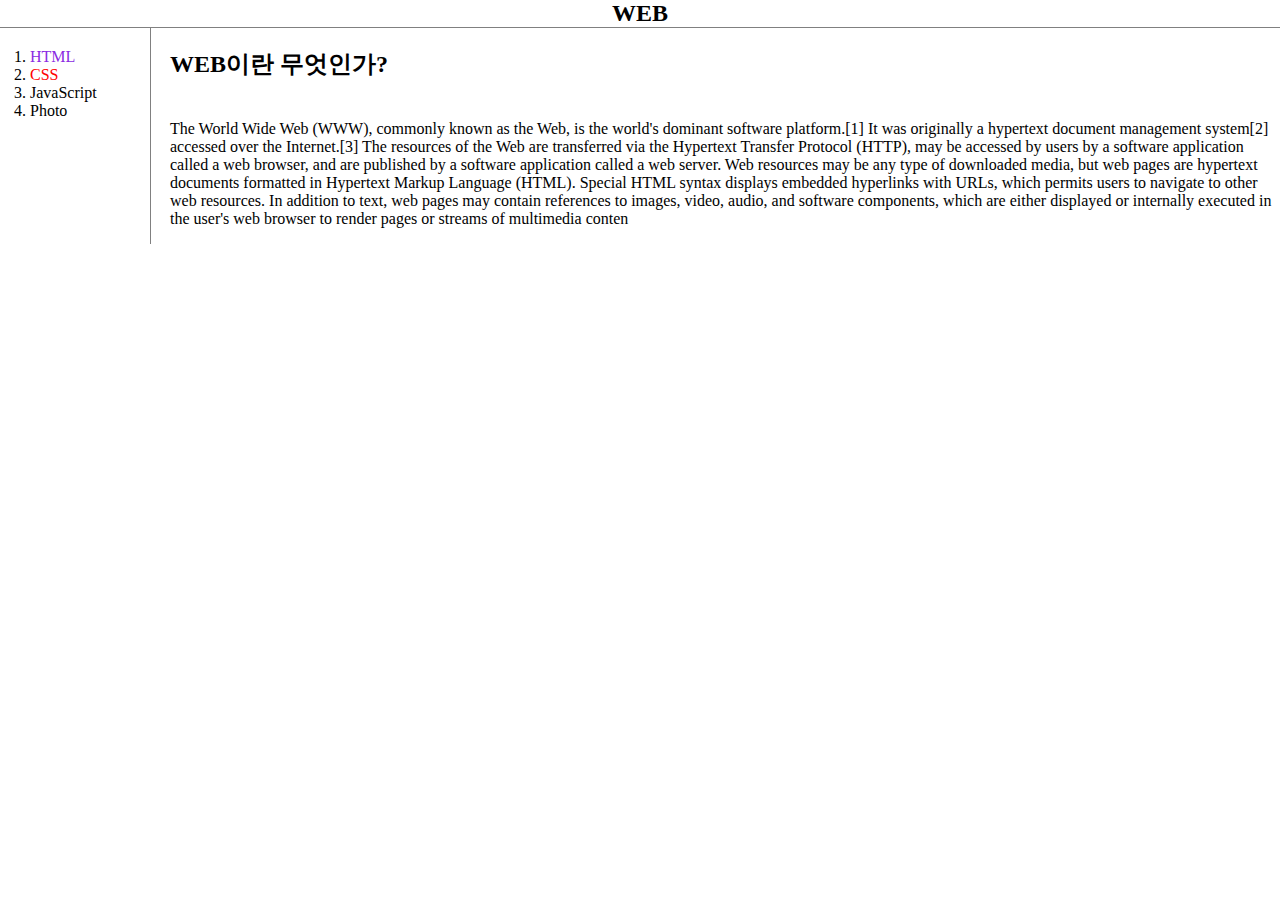
==== index.html @ e99b585d "240403 하는중" ====
<!DOCTYPE html>
<html>

<head>
  <title>WEB1 - WEB </title>
  <meta charset="utf-8">
  <!-- css 폴더안에, css 문법을 모두 적어서, 해당 파일만 불러와서, 
  효과 주기.  -->
  <link rel="stylesheet" href="./css/240403_style.css">
</head>

<body>

  <h1><a href="index.html">WEB</a></h1>
  <!-- 순서1, 자식1, ol, 자식2 : h2, p
  태그 3개를 grid 아이디로 div로 묶기 -->

  <div id="grid">
  <ol>
    <li><a href="1.html" class="saw">HTML</a></li>
    <li><a href="2.html"class="saw" id="active">CSS</a></li>
    <li><a href="3.html">JavaScript</a></li>
    <li><a href="4.html">Photo </a></li>
  </ol>
  <!-- 순서2 , h2 , p 태그 2개를 묶기.  -->
  <div id="article">
  <h2>WEB이란 무엇인가?</h2>
  <p style="margin-top: 40px;">
    The World Wide Web (WWW), commonly known as the Web, is the world's dominant software platform.[1] It was
    originally a hypertext document management system[2] accessed over the Internet.[3]
    The resources of the Web are transferred via the Hypertext Transfer Protocol (HTTP), may be accessed by users by
    a software application called a web browser, and are published by a software application called a web server.
    Web resources may be any type of downloaded media, but web pages are hypertext documents formatted in
    Hypertext Markup Language (HTML). Special HTML syntax displays embedded hyperlinks with URLs, which permits users
    to navigate to other web resources. In addition to text, web pages may contain references to images, video, audio,
    and
    software components, which are either displayed or internally executed in the user's web browser to render pages or
    streams of multimedia conten
  </p>
  <!-- 순서2, 닫는 태그 -->
</div>
<!-- 아이디 grid 인 div 은 닫는 태그 -->
</div>

</body>

</html>
---- css/240403_style.css ----
#test {
    color: blueviolet;
  }
  
  body {
    margin: 0;
  }
  
  h1 {
    color: blue;
    font-size: 1.5em;
    text-align: center;
    border-bottom: 1px gray solid;
    margin: 0;
  }
  
  /* 순서3, css 파일에서, grid 옵션 작업.  */
  #grid {
    display: grid;
    grid-template-columns: 150px 1fr;
  }
  
  #grid ol {
    padding-left: 30px;
  }
  
  ol {
    border-right: 1px solid gray;
    width: 100px;
    margin: 0;
    padding: 20px;
  }
  
  a {
    color: black;
    text-decoration: none;
  }
  
  #article {
    padding-left: 20px;
  }
  
  #active {
    color: red;
  
  }
  
  .saw {
    color: blueviolet;
  }
  
  /* 3x3 사진첩 꾸미기 */
  #grid_pictures {
    display: grid;
    /* grid-template-columns: 1fr 1fr 1fr; */
    grid-template-columns: repeat(3, 1fr);
  }
  
  img {
    width: 100%;
    height: 100%;
    object-fit: cover;
  }
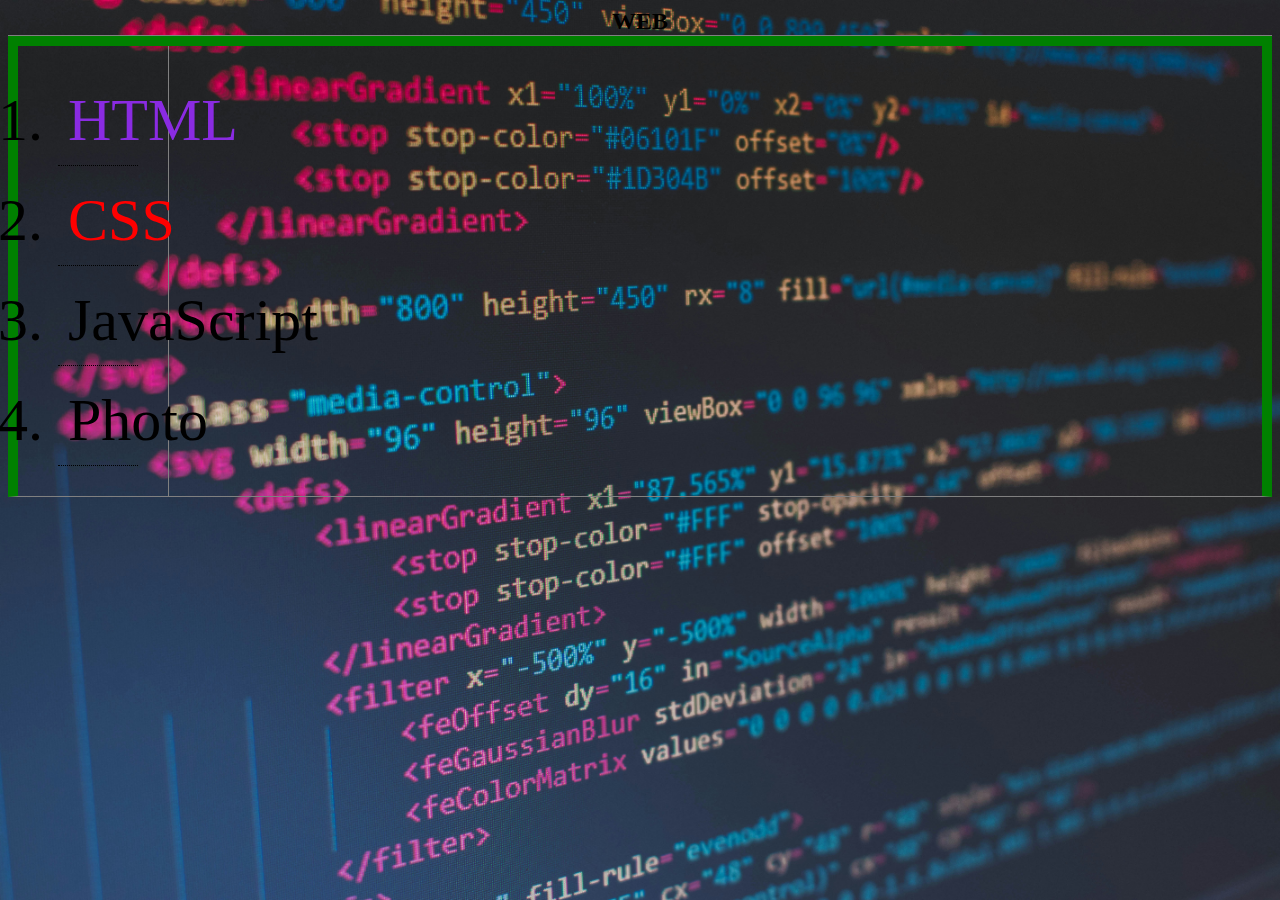
==== commit 916e2081: "조져놨는데 그래도 저장" ====
--- a/index.html
+++ b/index.html
@@ -2,45 +2,51 @@
 <html>
 
 <head>
-  <title>WEB1 - WEB </title>
-  <meta charset="utf-8">
-  <!-- css 폴더안에, css 문법을 모두 적어서, 해당 파일만 불러와서, 
+    <title>WEB1 - WEB </title>
+    <meta charset="utf-8">
+    <!-- css 폴더안에, css 문법을 모두 적어서, 해당 파일만 불러와서, 
   효과 주기.  -->
-  <link rel="stylesheet" href="./css/240403_style.css">
+    <link rel="stylesheet" href="./css/240403_style.css">
 </head>
 
 <body>
 
-  <h1><a href="index.html">WEB</a></h1>
-  <!-- 순서1, 자식1, ol, 자식2 : h2, p
+    <h1><a href="index.html">WEB</a></h1>
+    <!-- 순서1, 자식1, ol, 자식2 : h2, p
   태그 3개를 grid 아이디로 div로 묶기 -->
 
-  <div id="grid">
-  <ol>
-    <li><a href="1.html" class="saw">HTML</a></li>
-    <li><a href="2.html"class="saw" id="active">CSS</a></li>
-    <li><a href="3.html">JavaScript</a></li>
-    <li><a href="4.html">Photo </a></li>
-  </ol>
-  <!-- 순서2 , h2 , p 태그 2개를 묶기.  -->
-  <div id="article">
-  <h2>WEB이란 무엇인가?</h2>
-  <p style="margin-top: 40px;">
-    The World Wide Web (WWW), commonly known as the Web, is the world's dominant software platform.[1] It was
-    originally a hypertext document management system[2] accessed over the Internet.[3]
-    The resources of the Web are transferred via the Hypertext Transfer Protocol (HTTP), may be accessed by users by
-    a software application called a web browser, and are published by a software application called a web server.
-    Web resources may be any type of downloaded media, but web pages are hypertext documents formatted in
-    Hypertext Markup Language (HTML). Special HTML syntax displays embedded hyperlinks with URLs, which permits users
-    to navigate to other web resources. In addition to text, web pages may contain references to images, video, audio,
-    and
-    software components, which are either displayed or internally executed in the user's web browser to render pages or
-    streams of multimedia conten
-  </p>
-  <!-- 순서2, 닫는 태그 -->
-</div>
-<!-- 아이디 grid 인 div 은 닫는 태그 -->
-</div>
+    <div id="grid">
+        <ol>
+            <li><a href="1.html" class="saw">HTML</a></li>
+            <li><a href="2.html" class="saw" id="active">CSS</a></li>
+            <li><a href="3.html">JavaScript</a></li>
+            <li><a href="4.html">Photo </a></li>
+        </ol>
+        <!-- 순서2 , h2 , p 태그 2개를 묶기.  -->
+        <div id="article">
+            <h2 style="margin-left: 30px;">WEB이란 무엇인가?</h2>
+            <p style="margin-left: 30px;">
+                The World Wide Web (WWW), commonly known as the Web, is the world's dominant software platform.[1] It
+                was
+                originally a hypertext document management system[2] accessed over the Internet.[3]
+                The resources of the Web are transferred via the Hypertext Transfer Protocol (HTTP), may be accessed by
+                users by
+                a software application called a web browser, and are published by a software application called a web
+                server.
+                Web resources may be any type of downloaded media, but web pages are hypertext documents formatted in
+                Hypertext Markup Language (HTML). Special HTML syntax displays embedded hyperlinks with URLs, which
+                permits users
+                to navigate to other web resources. In addition to text, web pages may contain references to images,
+                video, audio,
+                and
+                software components, which are either displayed or internally executed in the user's web browser to
+                render pages or
+                streams of multimedia conten
+            </p>
+            <!-- 순서2, 닫는 태그 -->
+        </div>
+        <!-- 아이디 grid 인 div 은 닫는 태그 -->
+    </div>
 
 </body>
 
--- a/css/240403_style.css
+++ b/css/240403_style.css
@@ -1,63 +1,112 @@
 #test {
-    color: blueviolet;
+  color: blueviolet;
+}
+
+/* body {
+  margin: 0;
+} */
+
+h2 {
+  border-bottom: 1px gray solid;
+  padding: 20px;
+}
+
+h1 {
+  color: blue;
+  font-size: 1.5em;
+  text-align: center;
+  border-bottom: 1px gray solid;
+  margin: 0px;
+}
+
+/* 순서3, css 파일에서, grid 옵션 작업.  */
+#grid {
+  display: grid;
+  grid-template-columns: 150px 1fr;
+  border-bottom: 1px gray solid;
+}
+
+#grid ol {
+  padding-left: 30px;
+}
+
+ol {
+  border-right: 1px solid gray;
+  width: 100px;
+  margin: 0px;
+  padding: 20px;
+}
+
+li {
+  margin: 10px;
+  padding: 10px;
+  border-bottom: 1px black dotted;
+} 
+
+a {
+  color: black;
+  text-decoration: none;
+}
+
+#article {
+  padding: 0px;
+}
+
+#active {
+  color: red;
+
+}
+
+.saw {
+  color: blueviolet;
+}
+
+/* 3x3 사진첩 꾸미기 */
+#grid_pictures {
+  display: grid;
+  /* grid-template-columns: 1fr 1fr 1fr; */
+  grid-template-columns: repeat(3, 1fr);
+  /* 그리드 내부에서의 행, 열에 여백 주기.  */
+  column-gap: 20px;
+  row-gap: 20px;
+}
+
+img {
+  width: 100%;
+  height: 100%;
+  object-fit: cover;
+}
+
+.picture_container {
+  border: 3px black solid;
+  overflow: hidden;
+}
+
+/* 미디어 쿼리 테스트 */
+  div {
+    border: 10px solid green;
+    font-size: 60px;
   }
-  
-  body {
-    margin: 0;
+
+  /* 800px 이상이면, 조건이 display none */
+  @media(min-width: 800px){
+    div {
+      display: none;
+    }
   }
-  
-  h1 {
-    color: blue;
-    font-size: 1.5em;
-    text-align: center;
-    border-bottom: 1px gray solid;
-    margin: 0;
+
+  @media (min-width: 800px){
+    body {
+      /* 이미지 추가해보기 */
+      background: url(../coding.jpg) no-repeat fixed;
+      background-size: cover;
+    }
   }
-  
-  /* 순서3, css 파일에서, grid 옵션 작업.  */
-  #grid {
-    display: grid;
-    grid-template-columns: 150px 1fr;
-  }
-  
-  #grid ol {
-    padding-left: 30px;
-  }
-  
-  ol {
-    border-right: 1px solid gray;
-    width: 100px;
-    margin: 0;
-    padding: 20px;
-  }
-  
-  a {
-    color: black;
-    text-decoration: none;
-  }
-  
-  #article {
-    padding-left: 20px;
-  }
-  
-  #active {
-    color: red;
-  
-  }
-  
-  .saw {
-    color: blueviolet;
-  }
-  
-  /* 3x3 사진첩 꾸미기 */
-  #grid_pictures {
-    display: grid;
-    /* grid-template-columns: 1fr 1fr 1fr; */
-    grid-template-columns: repeat(3, 1fr);
-  }
-  
-  img {
-    width: 100%;
-    height: 100%;
-    object-fit: cover;
+
+  @media (min-width: 1200px){
+    body {
+      /* 이미지 추가해보기 */
+      background: url(../coding2.jpg) no-repeat fixed;
+      background-size: cover;
+    }
   }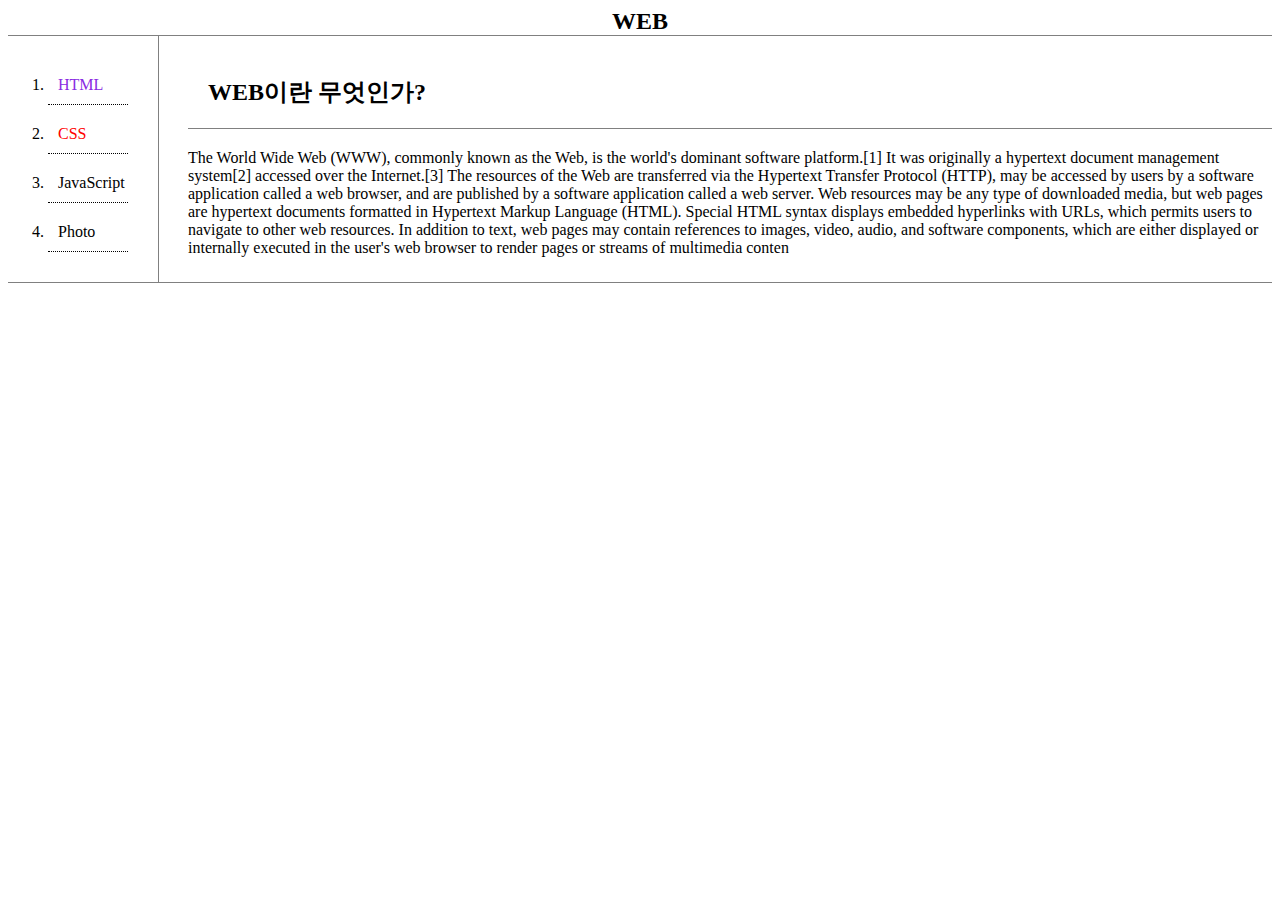
==== commit 2f47682a: "240409 2교시하는중" ====
--- a/index.html
+++ b/index.html
@@ -6,7 +6,7 @@
     <meta charset="utf-8">
     <!-- css 폴더안에, css 문법을 모두 적어서, 해당 파일만 불러와서, 
   효과 주기.  -->
-    <link rel="stylesheet" href="./css/240403_style.css">
+    <link rel="stylesheet" href="./css/240409_style.css">
 </head>
 
 <body>
--- a/css/240409_style.css
+++ b/css/240409_style.css
@@ -0,0 +1,131 @@
+#test {
+  color: blueviolet;
+}
+
+/* body {
+  margin: 0;
+} */
+
+h2 {
+  border-bottom: 1px gray solid;
+  padding: 20px;
+}
+
+h1 {
+  color: blue;
+  font-size: 1.5em;
+  text-align: center;
+  border-bottom: 1px gray solid;
+  margin: 0px;
+}
+
+/* 순서3, css 파일에서, grid 옵션 작업.  */
+#grid {
+  display: grid;
+  grid-template-columns: 150px 1fr;
+  border-bottom: 1px gray solid;
+}
+
+#grid ol {
+  padding-left: 30px;
+}
+
+ol {
+  border-right: 1px solid gray;
+  width: 100px;
+  margin: 0px;
+  padding: 20px;
+}
+
+li {
+  margin: 10px;
+  padding: 10px;
+  border-bottom: 1px black dotted;
+} 
+
+a {
+  color: black;
+  text-decoration: none;
+}
+
+#article {
+  padding: 0px;
+}
+
+#active {
+  color: red;
+
+}
+
+.saw {
+  color: blueviolet;
+}
+
+/* 3x3 사진첩 꾸미기 */
+#grid_pictures {
+  display: grid;
+  /* grid-template-columns: 1fr 1fr 1fr; */
+  grid-template-columns: repeat(3, 1fr);
+  /* 그리드 내부에서의 행, 열에 여백 주기.  */
+  /* column-gap: 20px;
+  row-gap: 20px; */
+}
+
+img {
+  width: 100%;
+  height: 100%;
+  object-fit: cover;
+}
+
+.picture_container {
+  border: 3px black solid;
+  overflow: hidden;
+}
+
+/* 미디어 쿼리 테스트
+  div {
+    border: 10px solid green;
+    font-size: 60px;
+  }
+
+  800px 이상이면, 조건이 display none 
+  @media(min-width: 800px){
+    div {
+      display: none;
+    }
+  }
+
+  @media (min-width: 800px){
+    body {
+      이미지 추가해보기 
+      background: url(../coding.jpg) no-repeat fixed;
+      background-size: cover;
+    }
+  }
+
+  @media (min-width: 1200px){
+    body {
+      이미지 추가해보기 
+      background: url(../coding2.jpg) no-repeat fixed;
+      background-size: cover;
+    }
+  } */
+
+ /* 800px 미만시, h1의 하단선 제거, ol의 오른쪽 선 제거,
+ grid라는 아이디 부분을 grid->block,
+ block, 공간 침투 불가능. 하나의 요소 */
+
+  @media(max-width :800px){
+    #grid {
+        display: block;
+    }
+    #grid ol {
+        border-right: none;
+    }
+    h1 {
+        border-bottom: none;
+    }
+    #grid_pictures {
+      grid-template-columns: repeat(1, 1fr);
+    }
+}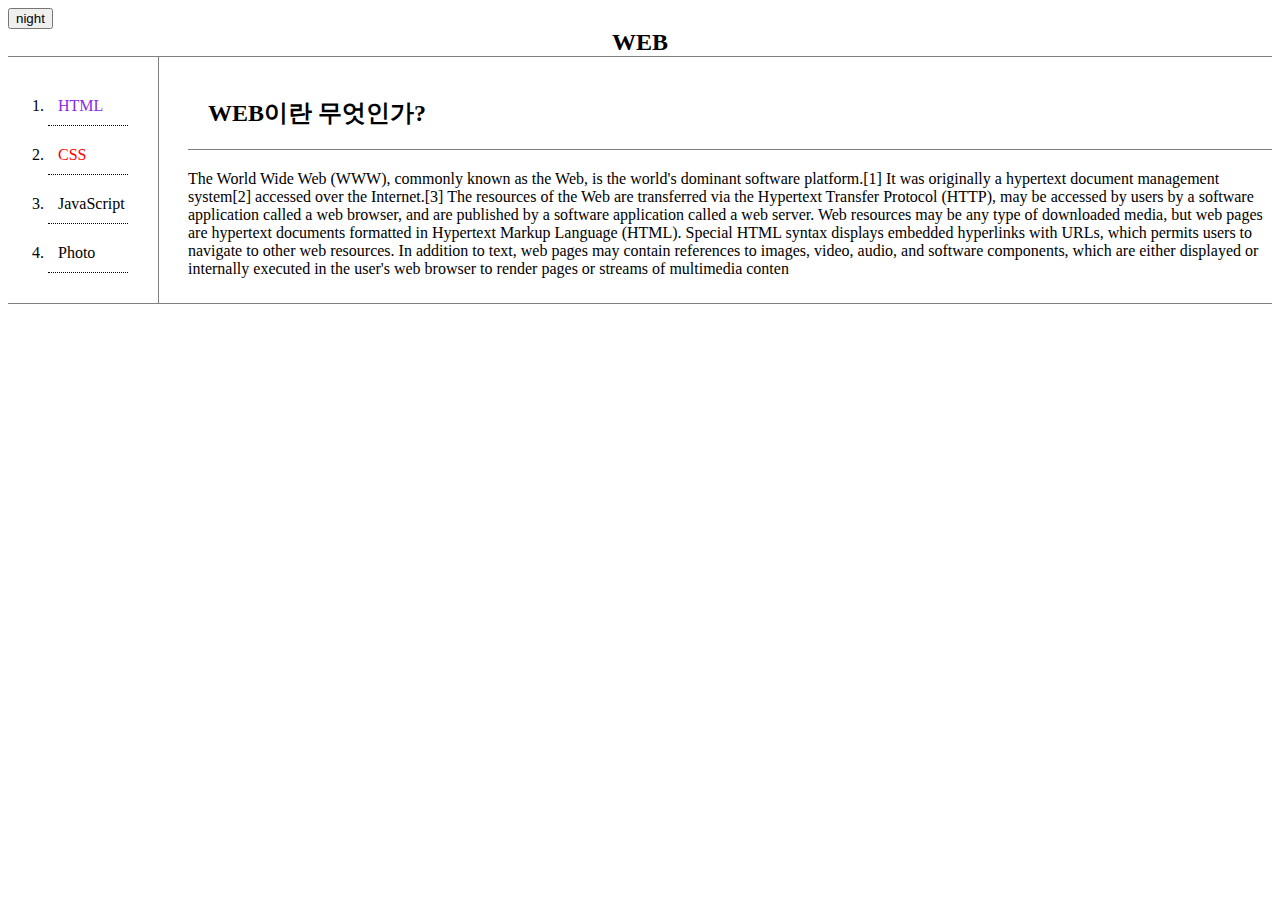
==== commit e2b3d4c1: "240412-3" ====
--- a/index.html
+++ b/index.html
@@ -7,10 +7,14 @@
     <!-- css 폴더안에, css 문법을 모두 적어서, 해당 파일만 불러와서, 
   효과 주기.  -->
     <link rel="stylesheet" href="./css/240409_style.css">
+    <!-- 자바스크립티 파일 분리, 1타 N 적용 -->
+    <script src="./js/color.js"></script>
 </head>
 
 <body>
-
+    <input id="night_day" type="button" value="night" onclick="
+    nightDayHandler(this);
+    ">
     <h1><a href="index.html">WEB</a></h1>
     <!-- 순서1, 자식1, ol, 자식2 : h2, p
   태그 3개를 grid 아이디로 div로 묶기 -->
--- a/css/240409_style.css
+++ b/css/240409_style.css
@@ -62,14 +62,14 @@
 }
 
 /* 3x3 사진첩 꾸미기 */
-#grid_pictures {
+ /* #grid_pictures {
   display: grid;
-  /* grid-template-columns: 1fr 1fr 1fr; */
+  /* grid-template-columns: 1fr 1fr 1fr; 
   grid-template-columns: repeat(3, 1fr);
-  /* 그리드 내부에서의 행, 열에 여백 주기.  */
-  /* column-gap: 20px;
-  row-gap: 20px; */
-}
+  /* 그리드 내부에서의 행, 열에 여백 주기.  
+  column-gap: 20px;
+  row-gap: 20px; 
+} */
 
 img {
   width: 100%;
@@ -115,7 +115,7 @@
  grid라는 아이디 부분을 grid->block,
  block, 공간 침투 불가능. 하나의 요소 */
 
-  @media(max-width :800px){
+  @media(max-width :1000px){
     #grid {
         display: block;
     }
@@ -128,4 +128,15 @@
     #grid_pictures {
       grid-template-columns: repeat(1, 1fr);
     }
-}+}
+
+@media(min-width :1001px){
+  #grid_pictures {
+  display: grid;
+  grid-template-columns: 1fr 1fr 1fr; 
+  grid-template-columns: repeat(3, 1fr);
+  /*그리드 내부에서의 행, 열에 여백 주기.  
+  column-gap: 20px;
+  row-gap: 20px; */
+} 
+  }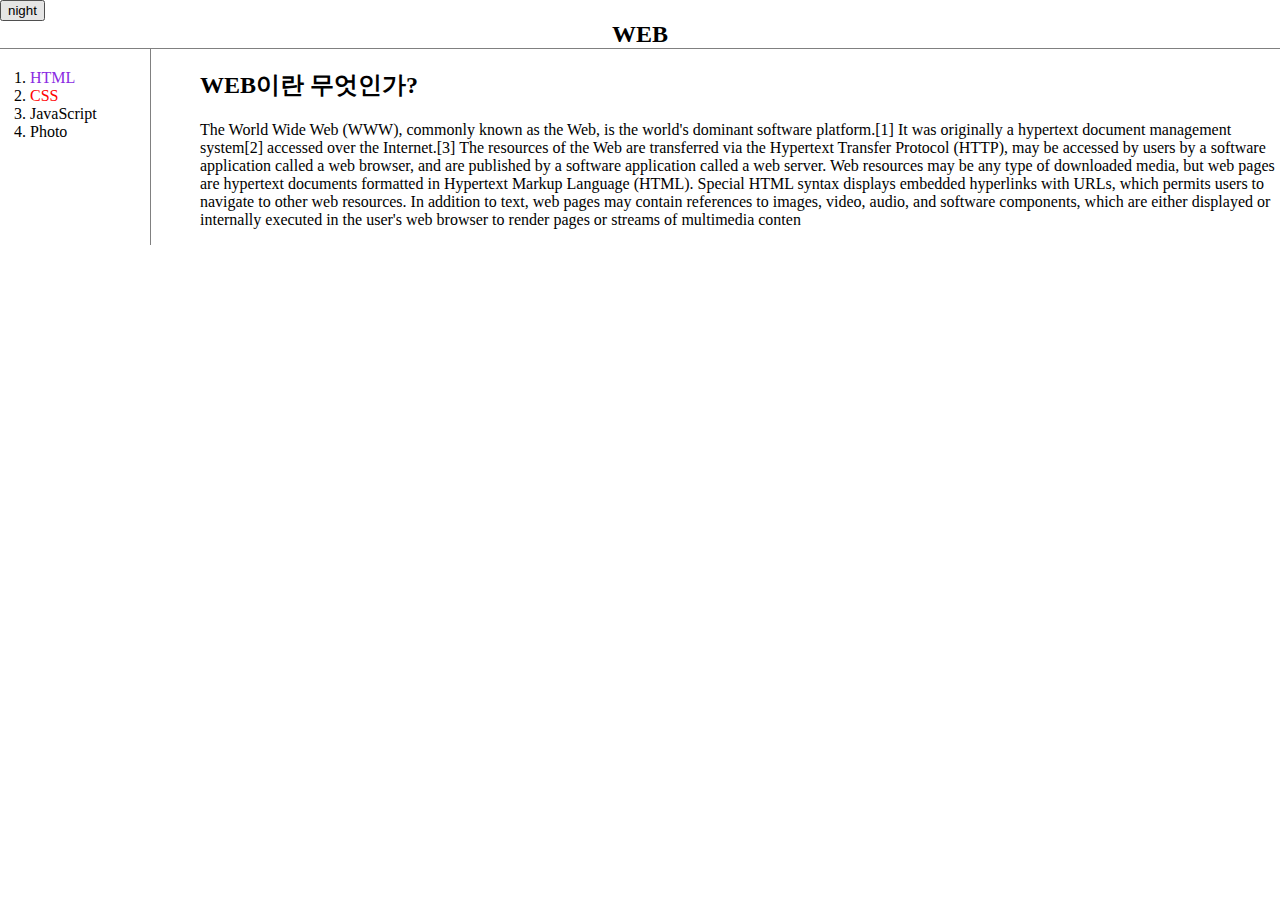
==== commit ffe07e3e: "re" ====
--- a/index.html
+++ b/index.html
@@ -6,7 +6,7 @@
     <meta charset="utf-8">
     <!-- css 폴더안에, css 문법을 모두 적어서, 해당 파일만 불러와서, 
   효과 주기.  -->
-    <link rel="stylesheet" href="./css/240409_style.css">
+    <link rel="stylesheet" href="./css/style.css">
     <!-- 자바스크립티 파일 분리, 1타 N 적용 -->
     <script src="./js/color.js"></script>
 </head>
--- a/css/style.css
+++ b/css/style.css
@@ -0,0 +1,96 @@
+#test {
+  color: blueviolet;
+}
+
+body {
+  margin: 0;
+}
+
+h1 {
+  color: blue;
+  font-size: 1.5em;
+  text-align: center;
+  border-bottom: 1px gray solid;
+  margin: 0;
+}
+
+/* 순서3, css 파일에서, grid 옵션 작업.  */
+#grid {
+  display: grid;
+  grid-template-columns: 150px 1fr;
+}
+
+#grid ol {
+  padding-left: 30px;
+}
+
+ol {
+  border-right: 1px solid gray;
+  width: 100px;
+  margin: 0;
+  padding: 20px;
+}
+
+a {
+  color: black;
+  text-decoration: none;
+}
+
+#article {
+  padding-left: 20px;
+}
+
+#active {
+  color: red;
+
+}
+
+.saw {
+  color: blueviolet;
+}
+
+/* 3x3 사진첩 꾸미기 */
+#grid_pictures {
+  display: grid;
+  /* grid-template-columns: 1fr 1fr 1fr; */
+  grid-template-columns: repeat(3, 1fr);
+  /* 그리드 내부에서의 행, 열에 여백 주기.  */
+  column-gap: 20px;
+  row-gap: 20px;
+}
+
+img {
+  width: 100%;
+  height: 100%;
+  object-fit: cover;
+}
+
+.picture_container {
+  border: 5px pink dotted ;
+}
+
+/* 800 px 미만시 , h1의 하단선 제거, ol의 오른쪽 선 제거, 
+grid 라는 아이디 부분을 grid -> block, 
+block, 공간 침투 불가능. 하나의 요소는 한 행만 차지를 합니다. 
+결과, 세로 방향으로 하나의 요소씩만 차지한다. */
+@media(max-width :1200px){
+  #grid {
+      display: block;
+  }
+  #grid ol {
+      border-right: none;
+  }
+  h1 {
+      border-bottom: none;
+  }
+
+  #grid_pictures {
+    display: grid;
+    /* grid-template-columns: 1fr 1fr 1fr; */
+    grid-template-columns: repeat(2, 1fr);
+    /* 그리드 내부에서의 행, 열에 여백 주기.  */
+    column-gap: 20px;
+    row-gap: 20px;
+  }
+
+}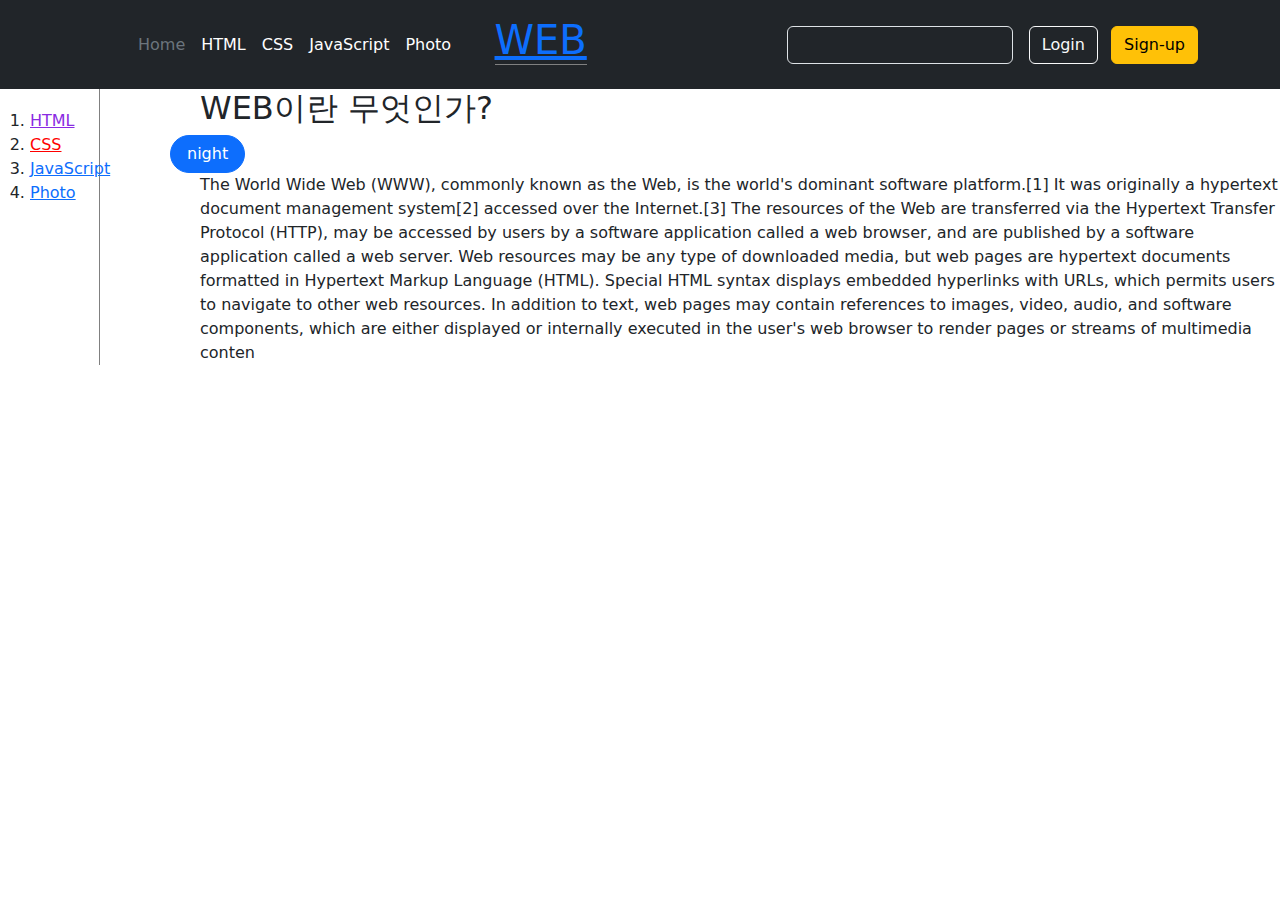
==== commit 1f5fc59f: "240412 7교시중" ====
--- a/index.html
+++ b/index.html
@@ -9,13 +9,50 @@
     <link rel="stylesheet" href="./css/style.css">
     <!-- 자바스크립티 파일 분리, 1타 N 적용 -->
     <script src="./js/color.js"></script>
+
+    <!-- jQuery 작업순서 -->
+    <!-- <script src="https://ajax.googleapis.com/ajax/libs/jquery/3.7.1/jquery.min.js"></script> -->
+    <script src="./js/jquery.min.js"></script>
+
+    <!-- 부트 스트랩 이용해서, ui 가져와서 이용하기 -->
+    <link href="https://cdn.jsdelivr.net/npm/bootstrap@5.3.3/dist/css/bootstrap.min.css" rel="stylesheet" integrity="sha384-QWTKZyjpPEjISv5WaRU9OFeRpok6YctnYmDr5pNlyT2bRjXh0JMhjY6hW+ALEwIH" crossorigin="anonymous">
+    <script src="https://cdn.jsdelivr.net/npm/bootstrap@5.3.3/dist/js/bootstrap.bundle.min.js" integrity="sha384-YvpcrYf0tY3lHB60NNkmXc5s9fDVZLESaAA55NDzOxhy9GkcIdslK1eN7N6jIeHz" crossorigin="anonymous"></script>
 </head>
 
 <body>
-    <input id="night_day" type="button" value="night" onclick="
+    <!-- <input class="btn btn-primary rounded-pill px-3" id="night_day" type="button" value="night" onclick="
     nightDayHandler(this);
     ">
-    <h1><a href="index.html">WEB</a></h1>
+    <button class="btn btn-primary rounded-pill px-3" type="button">Primary</button> -->
+    <header class="p-3 text-bg-dark">
+        <div class="container">
+          <div class="d-flex flex-wrap align-items-center justify-content-center justify-content-lg-start">
+            <a href="/" class="d-flex align-items-center mb-2 mb-lg-0 text-white text-decoration-none">
+              <svg class="bi me-2" width="40" height="32" role="img" aria-label="Bootstrap"><use xlink:href="#bootstrap"></use></svg>
+            </a>
+    
+            <ul class="nav col-12 col-lg-auto me-lg-auto mb-2 justify-content-center mb-md-0">
+              <li><a href="index.html" class="nav-link px-2 text-secondary">Home</a></li>
+              <li><a href="1.html" class="nav-link px-2 text-white">HTML</a></li>
+              <li><a href="2.html" class="nav-link px-2 text-white">CSS</a></li>
+              <li><a href="3.html" class="nav-link px-2 text-white">JavaScript</a></li>
+              <li><a href="4.html" class="nav-link px-2 text-white">Photo</a></li>
+            </ul>
+    
+            <h1><a href="index.html">WEB</a></h1>
+
+            <form class="col-12 col-lg-auto mb-3 mb-lg-0 me-lg-3" role="search">
+              <input type="search" class="form-control form-control-dark text-bg-dark" placeholder="Search..." aria-label="Search">
+            </form>
+    
+            <div class="text-end">
+              <button type="button" class="btn btn-outline-light me-2">Login</button>
+              <button type="button" class="btn btn-warning">Sign-up</button>
+            </div>
+          </div>
+        </div>
+      </header>
+    <!-- <h1><a href="index.html">WEB</a></h1> -->
     <!-- 순서1, 자식1, ol, 자식2 : h2, p
   태그 3개를 grid 아이디로 div로 묶기 -->
 
@@ -29,6 +66,9 @@
         <!-- 순서2 , h2 , p 태그 2개를 묶기.  -->
         <div id="article">
             <h2 style="margin-left: 30px;">WEB이란 무엇인가?</h2>
+            <input class="btn btn-primary rounded-pill px-3" id="night_day" type="button" value="night" onclick="
+    nightDayHandler(this);
+    ">
             <p style="margin-left: 30px;">
                 The World Wide Web (WWW), commonly known as the Web, is the world's dominant software platform.[1] It
                 was
--- a/css/style.css
+++ b/css/style.css
@@ -11,7 +11,7 @@
   font-size: 1.5em;
   text-align: center;
   border-bottom: 1px gray solid;
-  margin: 0;
+  margin-right: 200px;
 }
 
 /* 순서3, css 파일에서, grid 옵션 작업.  */
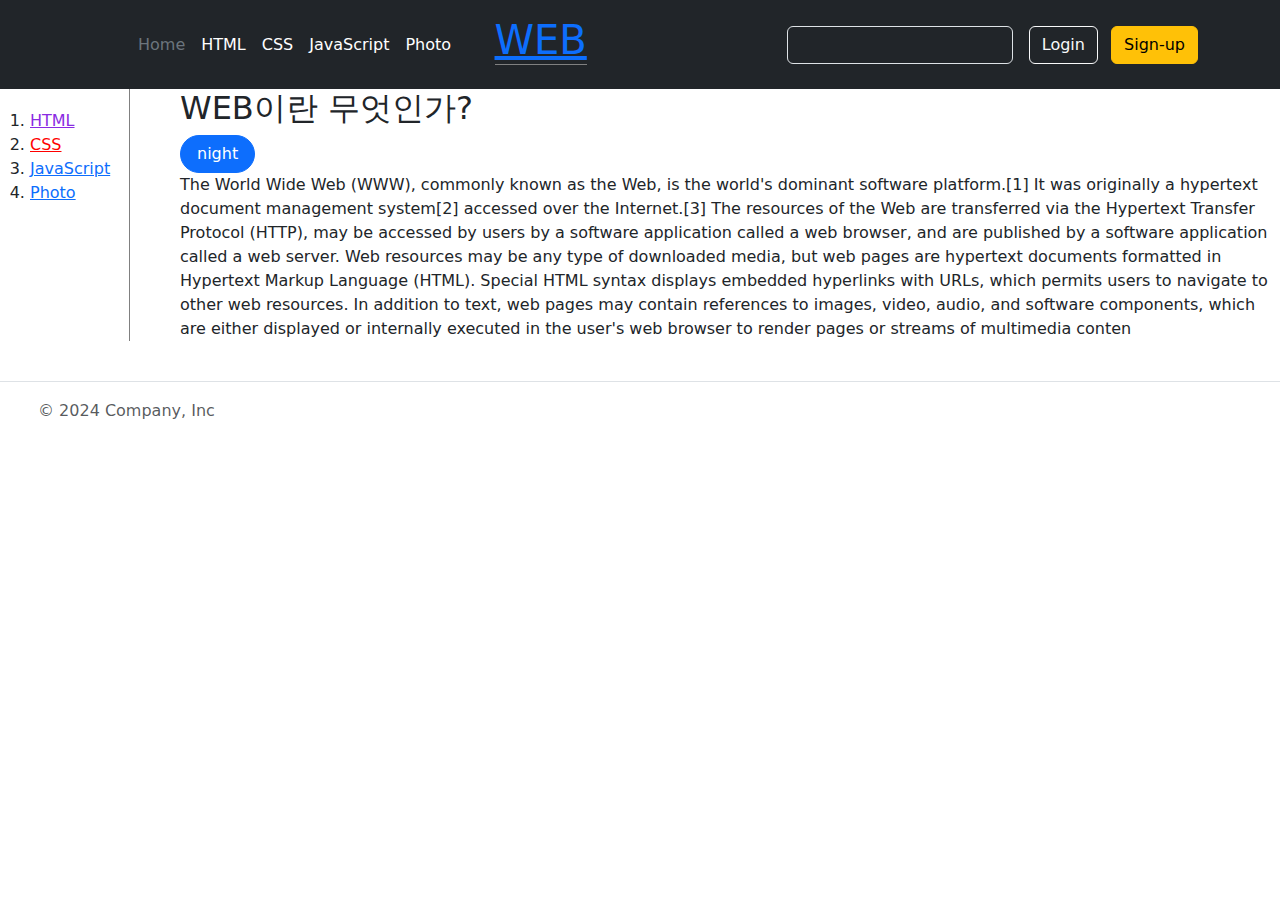
==== commit 0c21cedf: "240412 막교시" ====
--- a/index.html
+++ b/index.html
@@ -65,11 +65,11 @@
         </ol>
         <!-- 순서2 , h2 , p 태그 2개를 묶기.  -->
         <div id="article">
-            <h2 style="margin-left: 30px;">WEB이란 무엇인가?</h2>
+            <h2 >WEB이란 무엇인가?</h2>
             <input class="btn btn-primary rounded-pill px-3" id="night_day" type="button" value="night" onclick="
     nightDayHandler(this);
     ">
-            <p style="margin-left: 30px;">
+            <p >
                 The World Wide Web (WWW), commonly known as the Web, is the world's dominant software platform.[1] It
                 was
                 originally a hypertext document management system[2] accessed over the Internet.[3]
@@ -91,7 +91,20 @@
         </div>
         <!-- 아이디 grid 인 div 은 닫는 태그 -->
     </div>
-
+    <footer class="d-flex flex-wrap justify-content-between align-items-center py-3 my-4 border-top">
+        <div class="col-md-4 d-flex align-items-center">
+          <a href="/" class="mb-3 me-2 mb-md-0 text-body-secondary text-decoration-none lh-1">
+            <svg class="bi" width="30" height="24"><use xlink:href="#bootstrap"></use></svg>
+          </a>
+          <span class="mb-3 mb-md-0 text-body-secondary">© 2024 Company, Inc</span>
+        </div>
+    
+        <ul class="nav col-md-4 justify-content-end list-unstyled d-flex">
+          <li class="ms-3"><a class="text-body-secondary" href="#"><svg class="bi" width="24" height="24"><use xlink:href="#twitter"></use></svg></a></li>
+          <li class="ms-3"><a class="text-body-secondary" href="#"><svg class="bi" width="24" height="24"><use xlink:href="#instagram"></use></svg></a></li>
+          <li class="ms-3"><a class="text-body-secondary" href="#"><svg class="bi" width="24" height="24"><use xlink:href="#facebook"></use></svg></a></li>
+        </ul>
+      </footer>
 </body>
 
 </html>--- a/css/style.css
+++ b/css/style.css
@@ -26,7 +26,7 @@
 
 ol {
   border-right: 1px solid gray;
-  width: 100px;
+  width: 130px;
   margin: 0;
   padding: 20px;
 }
@@ -37,7 +37,7 @@
 }
 
 #article {
-  padding-left: 20px;
+  padding-left: 30px;
 }
 
 #active {
